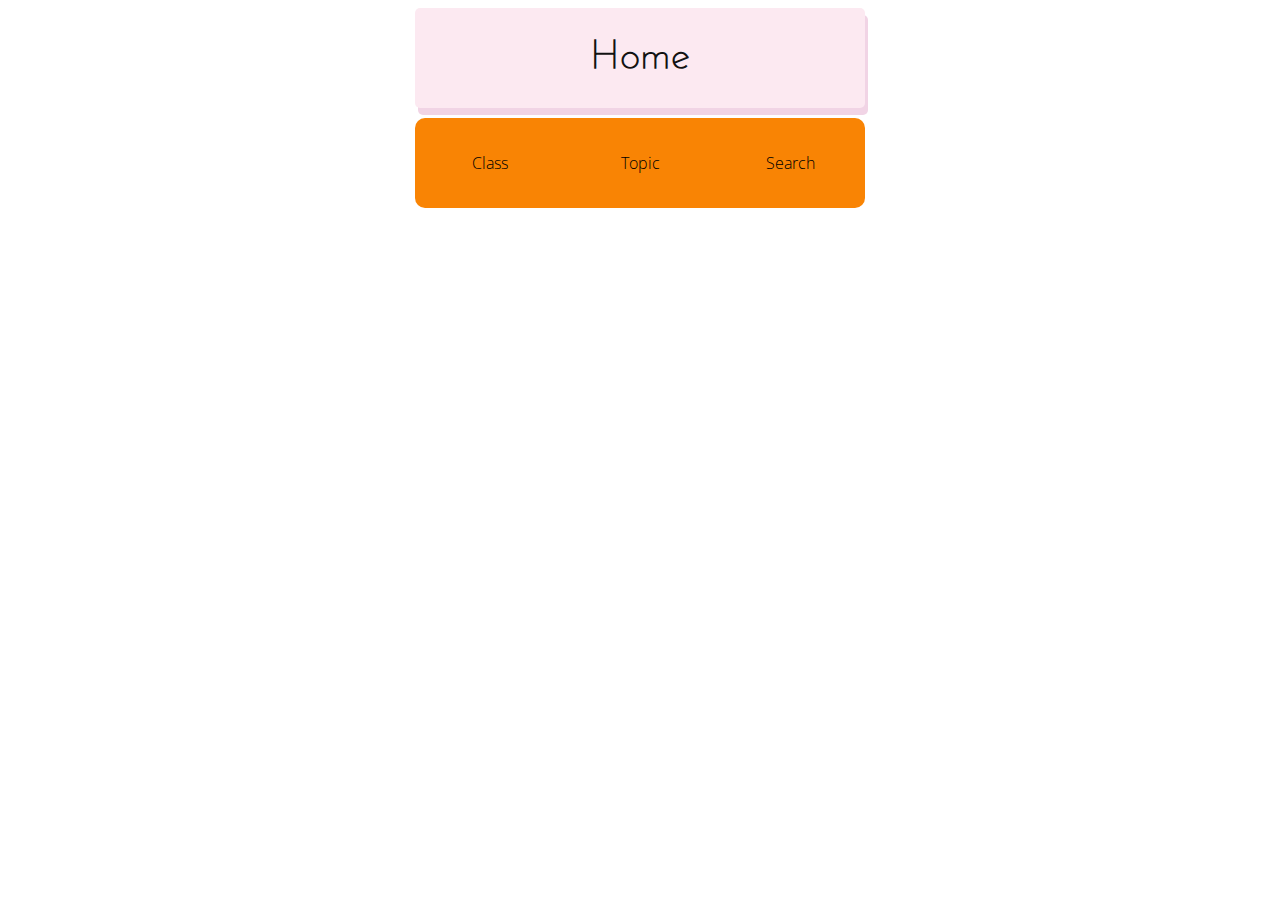
==== exercises.html @ af16341d "Prepairing Exercise Section" ====
<!DOCTYPE html>
<html lang="en">
<head>
    <meta charset="UTF-8">
    <meta http-equiv="X-UA-Compatible" content="IE=edge">
    <meta name="viewport" content="width=device-width, initial-scale=1.0">
    <title>Exercises</title>
    <link rel="stylesheet" href="exercises-style.css">
    
</head>
<body>
    <div class="grid">
        <div class="home">
            <a href="index.html">
                <div class="flex">
                    <h6>Home</h6>
                </div>
            </a>    
        </div>     
        <div class="class">Class</div>
        <div class="topic">Topic</div>
        <div class="search">Search</div>  
        <div class="class-checkbox"><div class="title&box-container"> <div class="title"></div>
        <div class="box"></div> </div></div>
        <div class="topic-checkbox"></div> 
        <div class="search-button"></div>
     
    </div>
</body>
</html>
---- exercises-style.css ----
@font-face {
    font-family: Josefin;
    src: url(JosefinSans-Thin.ttf);
}

@font-face {
    font-family: OpenSans;
    src: url(OpenSans-Light.ttf);
}

@media (min-width:992px) {
    .grid{
        display: grid;
        grid-template-columns: [column1-start] 150px [column2-start] 150px [column3-start] 150px [column4-start] 150px [column5-start] 150px;
        grid-template-rows: [row1-start] 100px [row2-start] 90px [row3-start] 90px [row4-start] 90px [row5-start] 90px [row7-start] 90px [row8-start] 90px[row9-start] 90px[row10-start] 90px;
        row-gap: 10px;
        font-family: OpenSans;
        justify-content: center;
    }

    .home{
        grid-column: column2-start / column5-start;
        grid-row: row1-start;
        font-family: Josefin;
        background-color: #FCE9F1;
        border-radius: 5px;
        box-shadow: 3px 7px #F1D4E5;    
        justify-content: center;
        font-size: 60px;
    }

    .flex{
        display: flex;
        width: 450px;
        height: 100px;
        justify-content: center;
        align-items: center;
        line-height: 100px;
        text-align: center;    
    }

    .home h6{
        margin: 0;
        padding: 0;
        width: 300px;
        height: 100px;
    }
    
    .home>a{
        text-decoration: none;
        color: #121212;
    }

    .class{
        text-align: center;
        grid-column: column2-start / span 1;
        grid-row: row2-start;
        line-height: 90px;
        background-color: #F98404;
        border-radius: 10px;
        border-top-right-radius: 0px;
        border-bottom-right-radius: 0px;

    }

    .class-dropdown{
        grid-column: column2-start / span 1;
        grid-row: row3-start;
    }

    .topic{
        text-align: center;
        grid-column: column3-start / span 1;
        grid-row: row2-start;
        line-height: 90px;
        background-color: #F98404;
        
        

        
    }

    .topic-dropdown{
        grid-column: column3-start / span 1;
        grid-row: row3-start;
    }

    .search{
        grid-column: column4-start / span 1;
        grid-row: 2;
        text-align: center;
        line-height: 90px;
        background-color: #F98404;
        border-radius: 10px;
        border-bottom-left-radius: 0px;
        border-top-left-radius: 0px;

    }

    .search-button{
        grid-column: column4-start / span 1;
        grid-row: 3;
    }



}
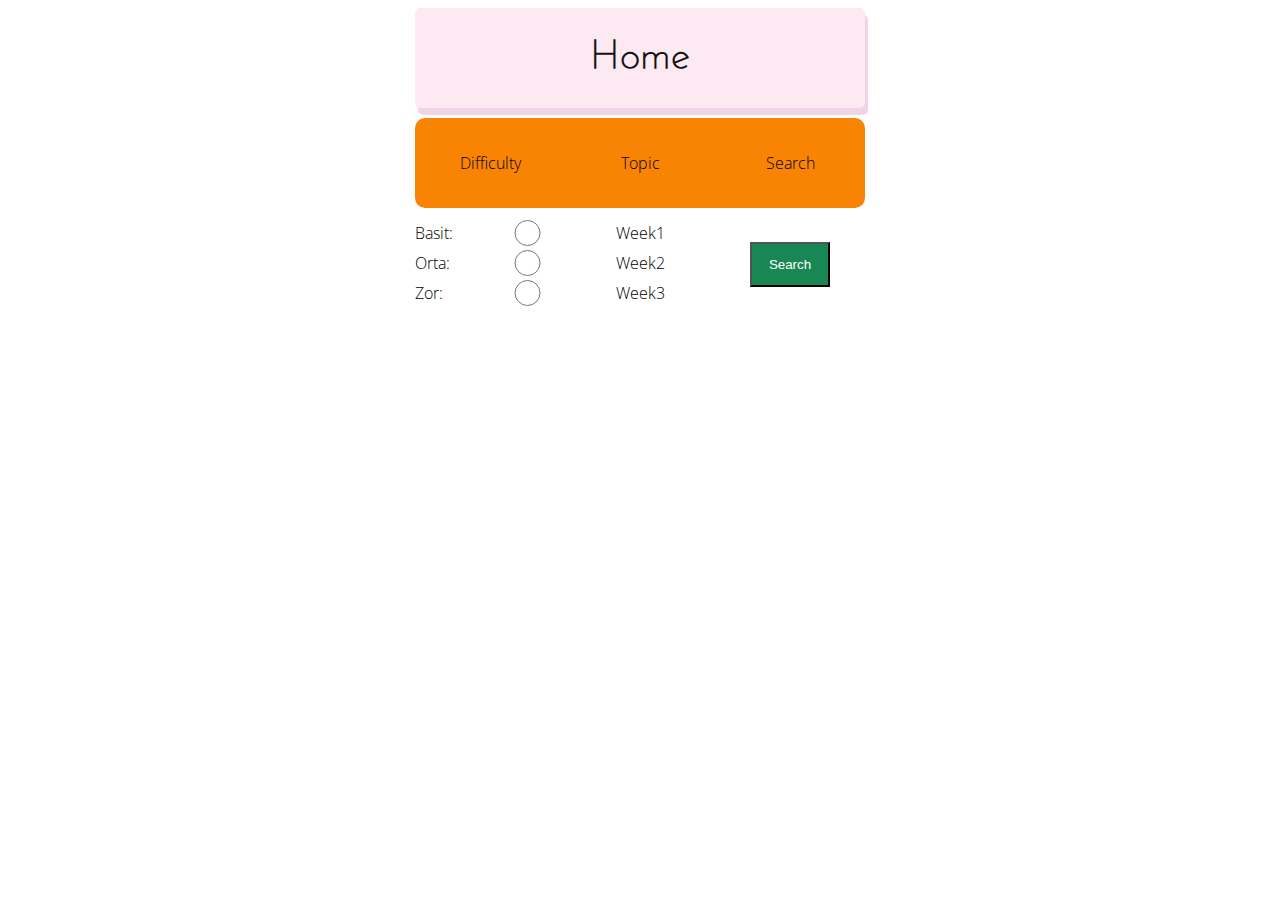
==== commit 404800f2: "Co-authored-by: Mehmet Enes Çiçek <b21986013@users.noreply.github.com>" ====
--- a/exercises.html
+++ b/exercises.html
@@ -17,13 +17,28 @@
                 </div>
             </a>    
         </div>     
-        <div class="class">Class</div>
+        <div class="difficulty">Difficulty</div>
         <div class="topic">Topic</div>
         <div class="search">Search</div>  
-        <div class="class-checkbox"><div class="title&box-container"> <div class="title"></div>
-        <div class="box"></div> </div></div>
-        <div class="topic-checkbox"></div> 
-        <div class="search-button"></div>
+        <div class="difficulty-options">
+            
+                    <label class="title">Basit:</label>
+                    <label class="title" >Orta:</label>
+                    <label class="title">Zor:</label>
+                    <div class="inputfield">
+                        <input type="radio" name = "d">
+                        <input type="radio"  name = "d">
+                        <input type="radio"  name = "d">
+                    </div>
+        </div>
+        <div class="topic-options">
+            Week1 <br>
+            Week2 <br>
+            Week3 <br>
+        </div> 
+        <div class="search-button">
+            <input type="button" value="Search">
+        </div>
      
     </div>
 </body>
--- a/exercises-style.css
+++ b/exercises-style.css
@@ -51,7 +51,7 @@
         color: #121212;
     }
 
-    .class{
+    .difficulty{
         text-align: center;
         grid-column: column2-start / span 1;
         grid-row: row2-start;
@@ -61,11 +61,6 @@
         border-top-right-radius: 0px;
         border-bottom-right-radius: 0px;
 
-    }
-
-    .class-dropdown{
-        grid-column: column2-start / span 1;
-        grid-row: row3-start;
     }
 
     .topic{
@@ -80,11 +75,6 @@
         
     }
 
-    .topic-dropdown{
-        grid-column: column3-start / span 1;
-        grid-row: row3-start;
-    }
-
     .search{
         grid-column: column4-start / span 1;
         grid-row: 2;
@@ -97,10 +87,70 @@
 
     }
 
+    .difficulty-options{
+        display: grid;
+        grid-column: column2-start / span 1;
+        grid-row: row3-start;
+        grid-template-columns: [column1-start] 75px [column2-start] 75px;
+        grid-template-rows: [row1-start] 30px [row2-start] 30px [row3-start] 30px;
+    }
+
+    .topic-options{
+        line-height: 30px;
+        text-align: center;
+        grid-column: column3-start / span 1;
+        grid-row: row3-start;
+    }
+
     .search-button{
+        line-height: 90px;
+        text-align: center;
         grid-column: column4-start / span 1;
-        grid-row: 3;
+        grid-row: row3-start;
     }
+
+    input[type="button"] {
+        /* CSS styles for the input button */
+         height: 45px; 
+         width: 80px; 
+         background-color: #198754;
+         color: white;
+    }
+    input[type="button"]:active{
+        background-color: gray;
+    }
+
+    h6{
+        margin: 0px;
+        display: inline-block;
+    }
+
+    .inputfield{
+        display: grid;
+        grid-column: 2/3;
+        grid-row: 1/4;
+        justify-content: center;
+        align-items: center;
+    }
+        
+    .difficulty-options>.title{
+        grid-column: 1/2;
+        grid-row: span 1;
+        line-height: 30px;
+    }
+
+    input[type='radio']{
+        display: flex;
+        width: 75px;
+        height: 26px;
+        padding: 0px;
+        margin: auto;
+        
+        
+        
+     }
+
+    
 
 
 
